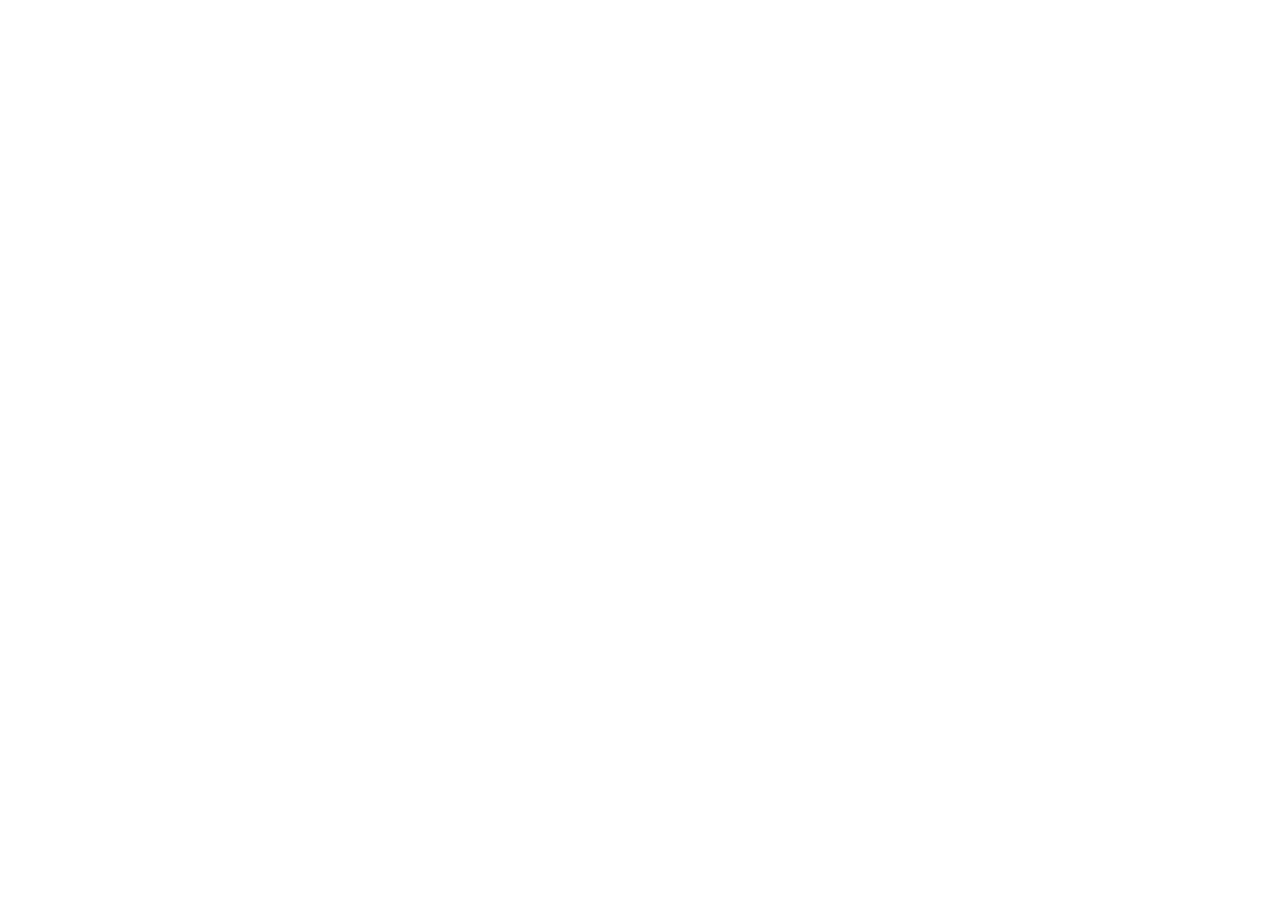
==== rikishi.html @ 4aaafe5a "Added a rikishi.html file, to start working on the rikishi list and information" ====
<!doctype html>
<html lang="en">
  <head>
    <meta charset="UTF-8" />
    <meta name="viewport" content="width=device-width, initial-scale=1.0" />
    <title>Rikishi</title>
  </head>
  <body></body>
</html>
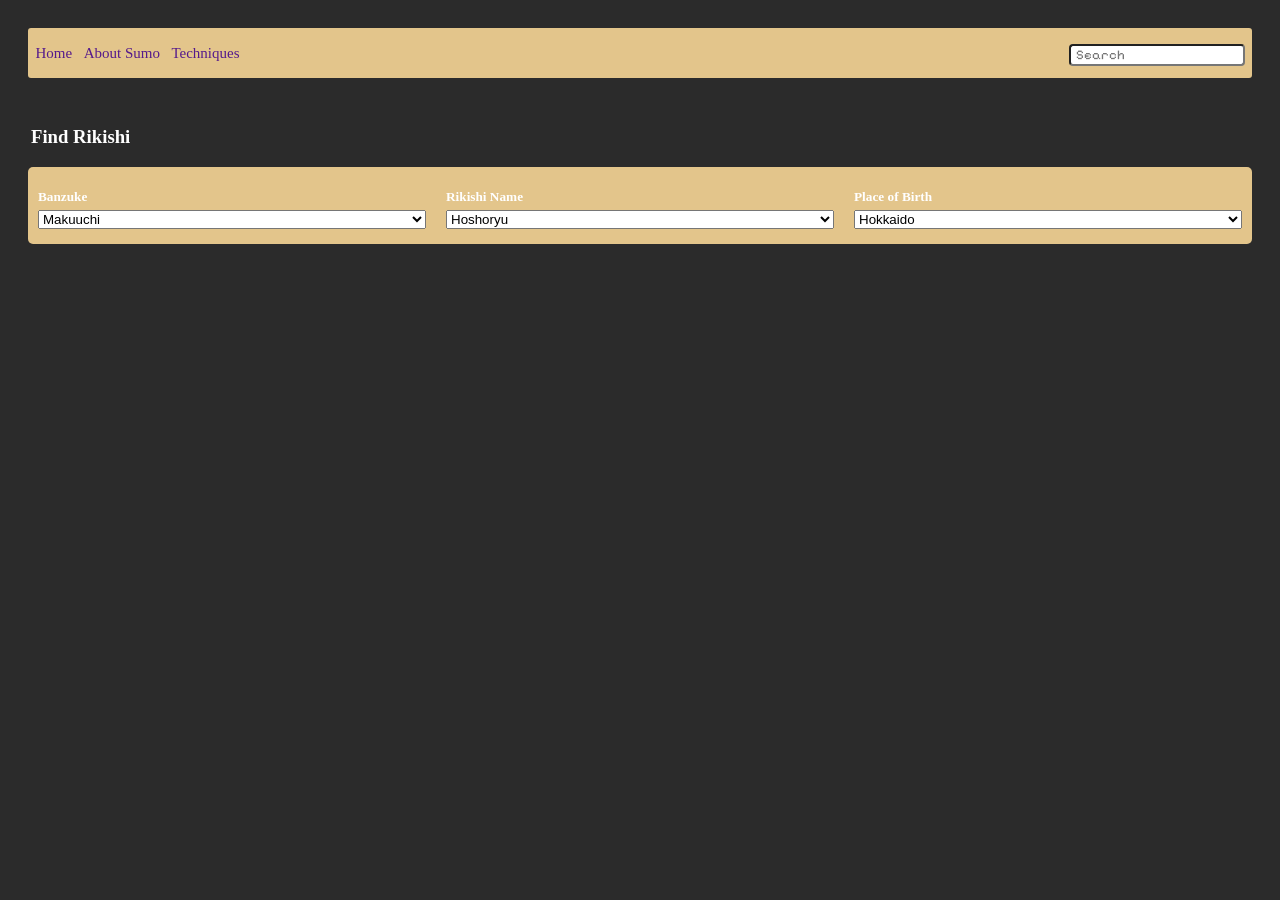
==== commit f18e39a4: "Added the select drop down menu for each section Banzuke, Rikishi Name and Place of Birth" ====
--- a/rikishi.html
+++ b/rikishi.html
@@ -4,6 +4,44 @@
     <meta charset="UTF-8" />
     <meta name="viewport" content="width=device-width, initial-scale=1.0" />
     <title>Rikishi</title>
+    <link rel="stylesheet" href="style.css" />
   </head>
-  <body></body>
+  <body>
+    <div class="nav">
+      <a href="">Home</a>
+      <a href="">About Sumo</a>
+      <a href="">Techniques</a>
+      <!-- Place holder image, till I create pixilated one -->
+      <input type="text" placeholder=" Search" />
+    </div>
+    <div class="find-rikishi">
+      <h3>Find Rikishi</h3>
+      <div class="box-wrap">
+
+        <div class="box">
+          <h5>Banzuke</h5>
+        <select name="banzuke" id="banzuke">
+        <option  value="Makuuchi">Makuuchi</option>
+        </select>
+        </div>
+
+          <div class="box">
+            <h5>Rikishi Name</h5>
+        <select name="rikishi-name" id="rikishi-name">
+        <option value="Hoshoryu">Hoshoryu</option>
+        </select>
+          </div>
+
+        <div class="box">
+          <h5>Place of Birth</h5>
+        <select name="place-of-birth" id="place-of-birth">
+        <option value="Hokkaido">Hokkaido</option>
+        </select>
+        </select>
+        </div>
+      </div>
+      
+      </select>
+    </div>
+  </body>
 </html>
--- a/style.css
+++ b/style.css
@@ -0,0 +1,152 @@
+/* #region Google Font Imports */
+@import url("https://fonts.googleapis.com/css2?family=Caveat:wght@400..700&family=Edu+VIC+WA+NT+Hand:wght@400..700&family=Indie+Flower&family=Karla:ital,wght@0,200..800;1,200..800&family=Libre+Baskerville:ital,wght@0,400;0,700;1,400&family=Merriweather:ital,opsz,wght@0,18..144,300..900;1,18..144,300..900&family=Pixelify+Sans:wght@400..700&family=Poppins:ital,wght@0,100;0,200;0,300;0,400;0,500;0,600;0,700;0,800;0,900;1,100;1,200;1,300;1,400;1,500;1,600;1,700;1,800;1,900&family=Press+Start+2P&family=Raleway:ital,wght@0,100..900;1,100..900&family=Roboto:ital,wght@0,100..900;1,100..900&family=Tiny5&display=swap");
+
+@import url("https://fonts.googleapis.com/css2?family=Caveat:wght@400..700&family=Edu+VIC+WA+NT+Hand:wght@400..700&family=Indie+Flower&family=Karla:ital,wght@0,200..800;1,200..800&family=Libre+Baskerville:ital,wght@0,400;0,700;1,400&family=Merriweather:ital,opsz,wght@0,18..144,300..900;1,18..144,300..900&family=Pixelify+Sans:wght@400..700&family=Poppins:ital,wght@0,100;0,200;0,300;0,400;0,500;0,600;0,700;0,800;0,900;1,100;1,200;1,300;1,400;1,500;1,600;1,700;1,800;1,900&family=Press+Start+2P&family=Raleway:ital,wght@0,100..900;1,100..900&family=Roboto:ital,wght@0,100..900;1,100..900&family=Tiny5&display=swap");
+/* #endregion */
+
+body {
+  font-family: "Press Start 2P";
+  background-color: #2b2b2b; /* Dark arcade background */
+  color: #ffffff;
+  padding: 20px;
+}
+
+.line {
+  background-color: #e3c58b;
+  padding: 0.1em;
+}
+
+.nav {
+  background-color: #e3c58b;
+  width: 100%;
+  padding: 1em 0;
+  border-radius: 3px;
+}
+
+.nav a {
+  text-decoration: none;
+  font-size: 15px;
+  text-align: center;
+  margin-left: 0.5em;
+}
+
+.nav a:hover {
+  text-decoration: underline;
+}
+
+.nav input {
+  border-radius: 4px;
+  float: right;
+  margin-right: 0.5em;
+  font-family: "Pixelify Sans";
+}
+
+button {
+  font-family: "Press Start 2P";
+}
+
+.tournament-champions {
+  text-align: center;
+}
+
+.rikishi-grid {
+  display: grid;
+  justify-items: center;
+}
+
+.rikishi-card {
+  background-color: #e3c58b;
+  color: #000;
+  padding: 15px;
+  width: 250px;
+  box-shadow:
+    inset -4px -4px 0px 0px rgba(0, 0, 0, 0.3),
+    inset 4px 4px 0px 0px rgba(255, 255, 255, 0.7),
+    0 0 0 4px #000; /* Outer solid black border */
+  transition: transform 0.1s;
+}
+
+.rikishi-card:hover {
+  transform: translateY(-5px);
+}
+
+.card-image-container {
+  width: 100%;
+  background-color: #8b0000;
+  border: 4px solid #000;
+  margin-bottom: 15px;
+  display: flex;
+  justify-content: center;
+  align-items: center;
+  overflow: hidden;
+}
+
+.pixel-img {
+  width: 100%;
+  height: 100%;
+  object-fit: cover;
+  image-rendering: pixelated;
+}
+
+.rikishi-name {
+  font-size: 16px;
+  margin-bottom: 15px;
+}
+
+.rikishi-rank,
+.rikishi-stable {
+  font-size: 11px;
+  margin-bottom: 10px;
+  line-height: 1.5;
+}
+.stats-btn {
+  background-color: #d32f2f;
+  color: white;
+  border: 4px solid #000;
+  padding: 12px;
+  width: 100%;
+  cursor: pointer;
+  font-size: 12px;
+  margin-top: 10px;
+  box-shadow: inset -4px -4px 0px 0px rgba(0, 0, 0, 0.4);
+}
+
+.stats-btn:hover {
+  background-color: #f44336;
+}
+
+.stats-btn:active {
+  /* Reverses the shadow to look like the button is pressed down */
+  box-shadow: inset 4px 4px 0px 0px rgba(0, 0, 0, 0.6);
+  transform: translateY(2px);
+}
+
+/* rikishi.index section */
+
+.find-rikishi {
+  margin-top: 3em;
+}
+
+.box-wrap {
+  display: flex;
+  background-color: #e3c58b;
+  border-radius: 5px;
+}
+
+.box {
+  width: 100%;
+  padding: 0 10px 15px;
+  align-items: center;
+}
+
+select {
+  width: 100%;
+}
+
+h5 {
+  margin-bottom: 5px;
+}
+
+h3 {
+  margin-left: 3px;
+}
